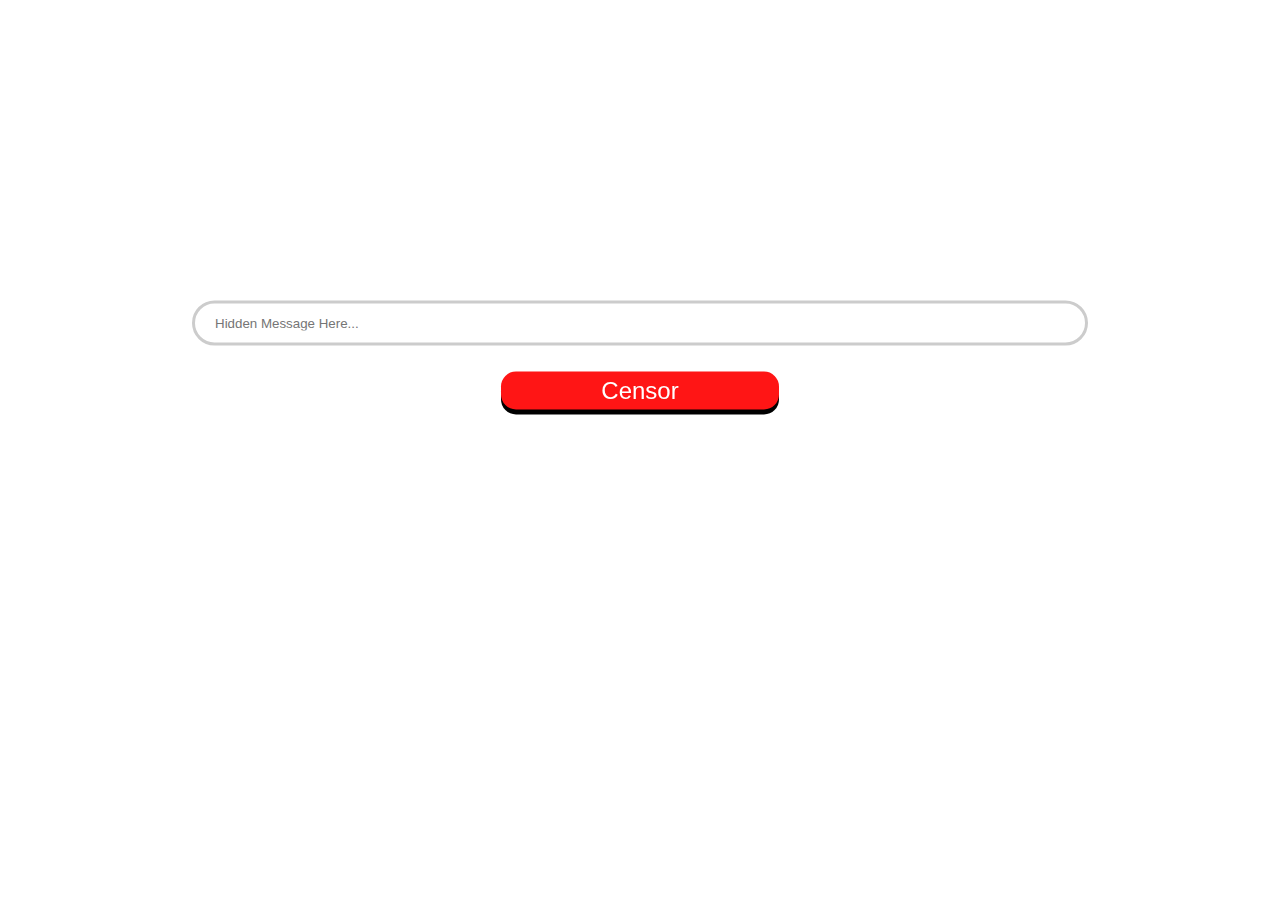
==== index.html @ 9bb5708b "V1 Testing" ====
<!DOCTYPE html>

<!--
    The journalist looks for clues for the news.
    An unbiased story must tell all sides.
    But maybe it's best to only tell one.
    For Freedom or Equality, you must choose.
    Or should you?
    While they ponder the question reading this line.
    This is not the right direction.
    There is nothing more to see here.
    No clues lie among this news.
-->

<html>
    <head>
        <title>Your choices effect lifes!</title>

        <link rel="stylesheet" href="Style.css">
        <link rel="icon" type="image/png" href="img/Favicon.png">
    </head>

    <body>

        <div class="Centered_Object">
            <form id="Censor_Form">
                <input type="text" id="Text_Input" placeholder="Hidden Message Here..."><br><br>
                <input type="submit" value="Censor" class="Form_Submit_Button">
                </form><br>
        </div>


        <video autoplay muted loop id="Bg-Video">
            <source src="video/BOYL_End_Screen_Background.webm" type="video/webm">
            Your browser does not support the video tag.
        </video>

    </body>

    <script>
        document.getElementById("Censor_Form").addEventListener("submit", function(event) {
            event.preventDefault(); // Prevent the default form submission
    
            // Get the input value
            var message = document.getElementById("Text_Input").value;
    
            // Append the input value to the URL
            var currentUrl = window.location.origin; // Use window.location.origin instead of window.location.href
            var newUrl = currentUrl + "/" + encodeURIComponent(message);
    
            // Redirect to the new URL
            window.location.href = newUrl;
        });
    </script>
    

</html>
---- Style.css ----
.Centered_Object{
	margin: 0;
  	position: absolute;
  	top: 40%;
  	left: 50%;
  	transform: translate(-50%, -50%);
	text-align: center;
}

input[type=text] {
	width: 70vw;
	padding: 12px 20px;
	margin: 8px 0;
	box-sizing: border-box;
  	border: 3px solid #ccc;
  	-webkit-transition: 0.5s;
  	transition: 0.3s;
  	outline: none;
	border-radius: 40px;
}

input[type=text]:focus {
	border: 3px solid rgb(0, 0, 0);
}

.Form_Submit_Button {
	display: inline-block;
	padding: 5px 100px;
	font-size: 24px;
	cursor: pointer;
	text-align: center;
	text-decoration: none;
	outline: none;
	color: #fff;
	background-color: #ff1515;
	border: none;
	border-radius: 15px;
	box-shadow: 0 5px #000000;
}
  
.Form_Submit_Button:hover {background-color: #ff1515}
  
.Form_Submit_Button:active {
	background-color: #ff1515;
	box-shadow: 0 1px #000000;
	transform: translateY(4px);
  	transition: 0.1s;
}

#Bg-Video {
    position: fixed;
    right: 0;
    bottom: 0;
    min-width: 100%;
    min-height: 100%;
    z-index: -1;
}
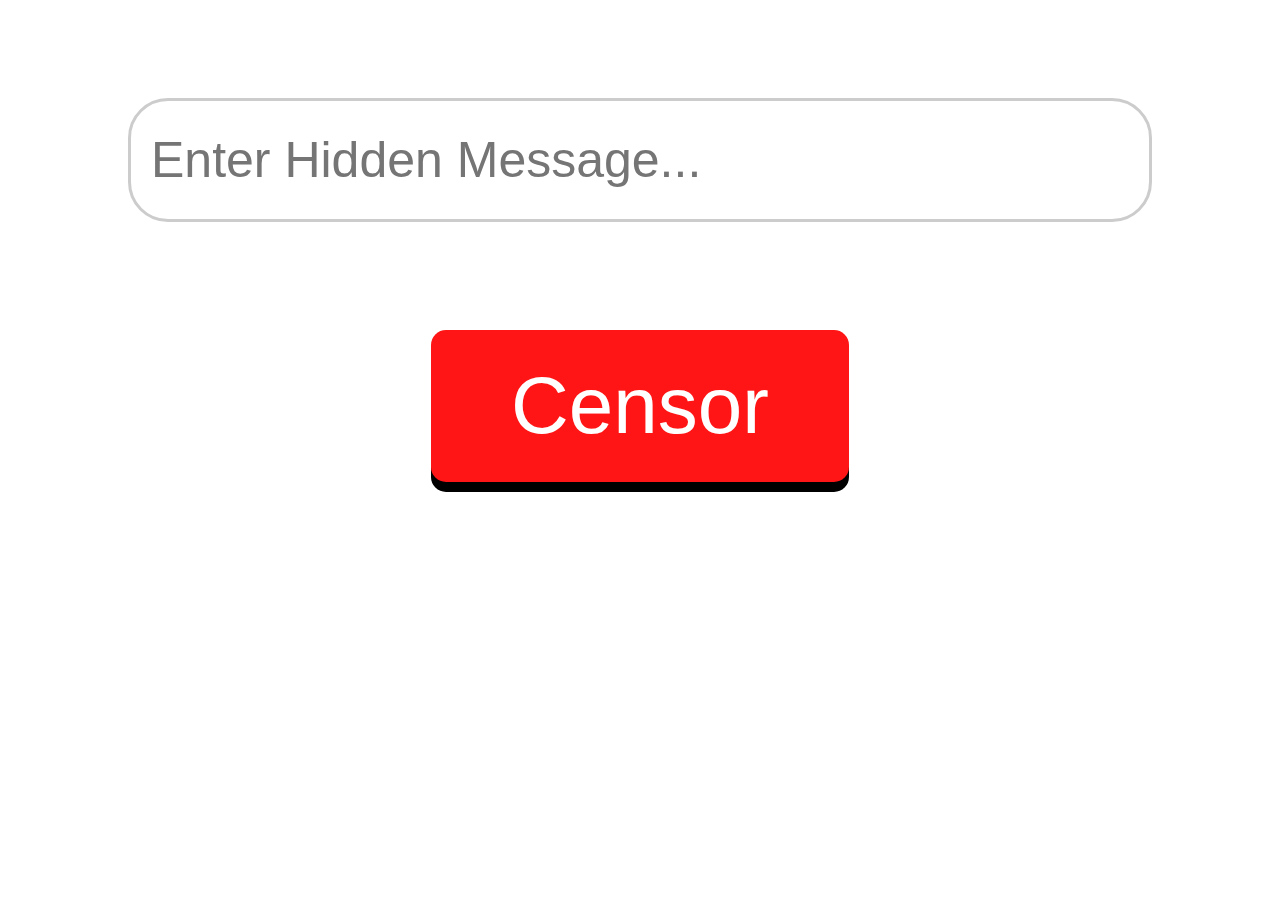
==== commit 7e0bb7e9: "Mobile adjustments v1" ====
--- a/index.html
+++ b/index.html
@@ -22,11 +22,22 @@
 
     <body>
 
-        <div class="Centered_Object">
-            <form id="Censor_Form">
-                <input type="text" id="Text_Input" placeholder="Hidden Message Here..."><br><br>
-                <input type="submit" value="Censor" class="Form_Submit_Button">
-                </form><br>
+        <div class="content-desktop">
+            <div class="Centered_Object">
+                <form id="Censor_Form_Desktop">
+                    <input type="text" id="Text_Input" placeholder="Enter Hidden Message..."><br><br>
+                    <input type="submit" value="Censor" class="Form_Submit_Button_Desktop">
+                    </form><br>
+            </div>
+        </div>
+
+        <div class="content-mobile">
+            <div class="Centered_Object">
+                <form id="Censor_Form_Mobile">
+                    <input type="text" id="Text_Input" placeholder="Enter Hidden Message..."><br><br>
+                    <input type="submit" value="Censor" class="Form_Submit_Button_Mobile">
+                    </form><br>
+            </div>
         </div>
 
 
@@ -38,20 +49,20 @@
     </body>
 
     <script>
-        document.getElementById("Censor_Form").addEventListener("submit", function(event) {
-            event.preventDefault(); // Prevent the default form submission
-    
-            // Get the input value
+        document.getElementById("Censor_Form_Desktop").addEventListener("submit", function(event) {
+            event.preventDefault();
             var message = document.getElementById("Text_Input").value;
-    
-            // Append the input value to the URL
-            var currentUrl = window.location.origin; // Use window.location.origin instead of window.location.href
+            var currentUrl = window.location.origin;
             var newUrl = currentUrl + "/" + encodeURIComponent(message);
-    
-            // Redirect to the new URL
+            window.location.href = newUrl;
+        });
+
+        document.getElementById("Censor_Form_Mobile").addEventListener("submit", function(event) {
+            event.preventDefault();
+            var message = document.getElementById("Text_Input").value;
+            var currentUrl = window.location.origin;
+            var newUrl = currentUrl + "/" + encodeURIComponent(message);
             window.location.href = newUrl;
         });
     </script>
-    
-
 </html>--- a/Style.css
+++ b/Style.css
@@ -1,16 +1,22 @@
+.content-desktop {display: block;}
+.content-mobile {display: none;}
+
+@media screen and (max-width: 980px) {
+	.content-desktop {display: none;}
+	.content-mobile {display: block;}
+}
+
+
 .Centered_Object{
-	margin: 0;
-  	position: absolute;
-  	top: 40%;
-  	left: 50%;
-  	transform: translate(-50%, -50%);
+	position: relative;
 	text-align: center;
 }
 
 input[type=text] {
-	width: 70vw;
-	padding: 12px 20px;
-	margin: 8px 0;
+	width: 80vw;
+	padding: 30px 20px;
+	font-size: 50px;
+	margin: 90px 0;
 	box-sizing: border-box;
   	border: 3px solid #ccc;
   	-webkit-transition: 0.5s;
@@ -23,10 +29,10 @@
 	border: 3px solid rgb(0, 0, 0);
 }
 
-.Form_Submit_Button {
+.Form_Submit_Button_Desktop {
 	display: inline-block;
-	padding: 5px 100px;
-	font-size: 24px;
+	padding: 30px 80px;
+	font-size: 80px;
 	cursor: pointer;
 	text-align: center;
 	text-decoration: none;
@@ -35,16 +41,68 @@
 	background-color: #ff1515;
 	border: none;
 	border-radius: 15px;
-	box-shadow: 0 5px #000000;
+	box-shadow: 0 10px #000000;
+}
+
+.Form_Submit_Button_Mobile {
+	display: inline-block;
+	padding: 60px 60px;
+	font-size: 150px;
+	cursor: pointer;
+	text-align: center;
+	text-decoration: none;
+	outline: none;
+	color: #fff;
+	background-color: #ff1515;
+	border: none;
+	border-radius: 15px;
+	box-shadow: 0 20px #000000;
 }
   
-.Form_Submit_Button:hover {background-color: #ff1515}
+.Form_Submit_Button_Desktop:hover {background-color: #ff1515}
   
-.Form_Submit_Button:active {
+.Form_Submit_Button_Desktop:active {
 	background-color: #ff1515;
 	box-shadow: 0 1px #000000;
 	transform: translateY(4px);
   	transition: 0.1s;
+}
+
+.Form_Submit_Button_Mobile:active {
+	background-color: #ff1515;
+	box-shadow: 0 1px #000000;
+	transform: translateY(4px);
+  	transition: 0.1s;
+}
+
+.Text_Box_Desktop{
+	width: 70%;
+	padding: 30px;
+	border-radius: 30px;
+	background-color: #101010;
+	box-shadow: 0px 0px 50px 5px rgb(0,0,0);
+	transform: translate(0, -30px);
+	margin: 150px auto;
+	text-align: center;
+	color: #ffffff;
+}
+
+.Text_Box_Mobile{
+	width: 80%;
+	padding: 30px;
+	border-radius: 30px;
+	background-color: #101010;
+	box-shadow: 0px 0px 50px 5px rgb(0,0,0);
+	transform: translate(0, -30px);
+	margin: 50px auto;
+	text-align: center;
+	color: #ffffff;
+	font-size: 30px;
+}
+
+audio {
+	width: 60%;
+
 }
 
 #Bg-Video {
